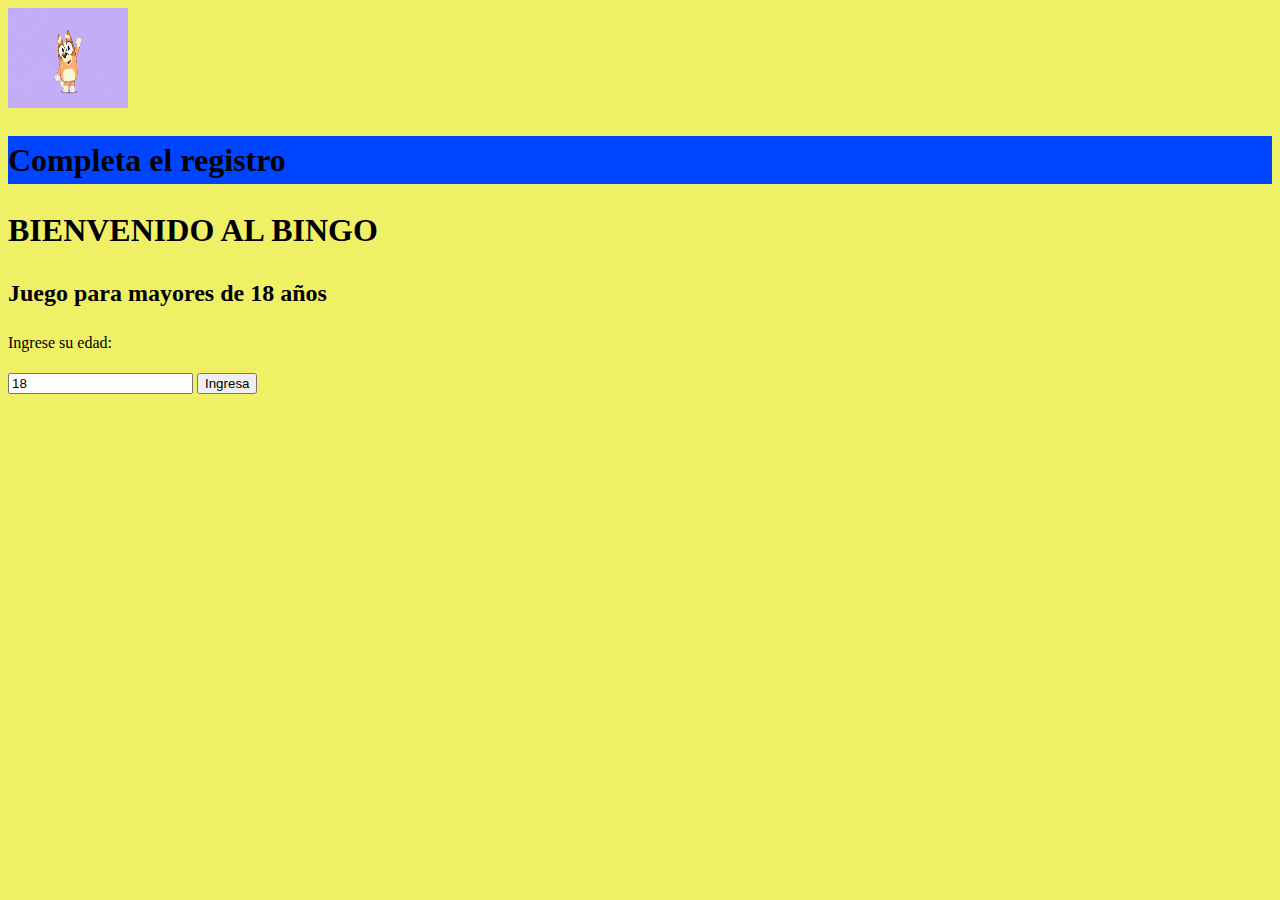
==== html/formulario.html @ 20527ab7 "tercera entrega" ====
<!DOCTYPE html>
<html lang="en">
<head>
    <meta charset="UTF-8">
    <meta http-equiv="X-UA-Compatible" content="IE=edge">
    <meta name="viewport" content="width=device-width, initial-scale=1.0">
    <img src="../img/bingo.gif" width="120" height="100" id="imagen1">
    <link rel="stylesheet" href="../css/main.css">
    <title>Document</title>
<header>
<h1 class="titulo">Completa el registro</h1>
</header>
</head>
<body>
    
    <h1> BIENVENIDO AL BINGO</h1>
    <h2>Juego para mayores de 18 años</h2>

    <p>Ingrese su edad: </p>
    
    <input id="edad" value="18" />
    <button onclick="MayorEdad()">Ingresa</button>
    <p id="formulario"></p>    
    <script src="../js/formulario.js"></script>
</body>
</html>
---- css/main.css ----
html {
    line-height: 1.5;
}

.titulo{
    background-color: rgb(0, 68, 255);
}

#bingocartillas{
    display: grid;
    grid-template-columns: 5;
    grid-template-rows: 1;
    justify-content: space-around;
    color: rgb(38, 0, 228);
}
body{
    background: rgb(240, 240, 103);
}

.header{
    display: grid;
    grid-template-columns: 5;
    grid-template-rows: 1;
    justify-content: space-around;
    color: red;
}

.cartilla{
    text-align: center;
    margin: 10px auto;
}

.rojo{
    color: red;
}

table{
    margin: 30px;
}

table td{
    border-color: black;
    margin: 1px;
    padding: 5px 5px;
    text-align: center;
}

table tr:nth-child(5) td:nth-child(5){
    background: #ccc;
}
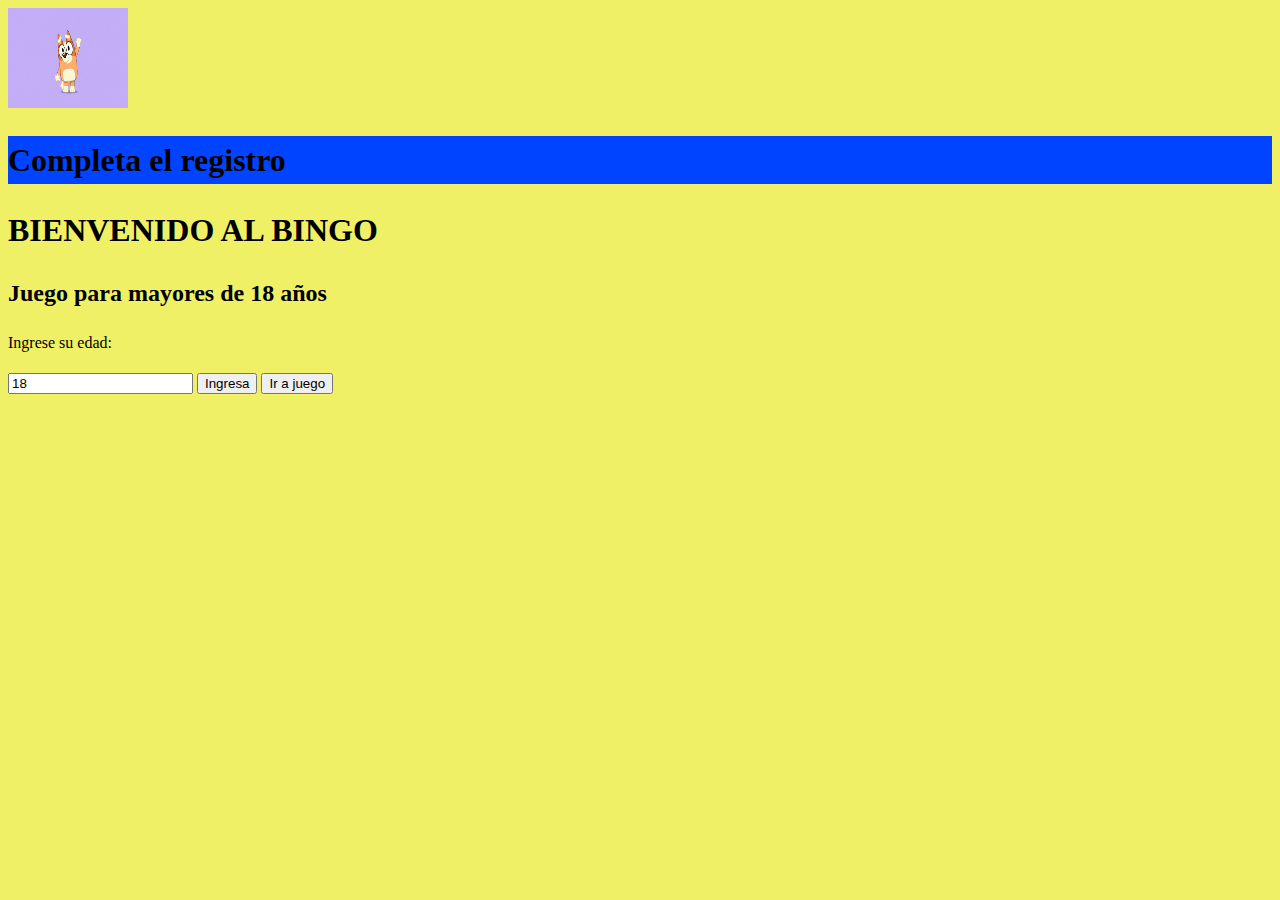
==== commit a1f8d0b6: "agregando marcar casilla" ====
--- a/html/formulario.html
+++ b/html/formulario.html
@@ -20,7 +20,10 @@
     
     <input id="edad" value="18" />
     <button onclick="MayorEdad()">Ingresa</button>
+    <button onclick="enlazar()">Ir a juego</button>
     <p id="formulario"></p>    
+    
     <script src="../js/formulario.js"></script>
+    
 </body>
 </html>--- a/css/main.css
+++ b/css/main.css
@@ -49,4 +49,8 @@
 
 table tr:nth-child(5) td:nth-child(5){
     background: #ccc;
+}
+ 
+.marcada {
+    background-color: yellow;
 }